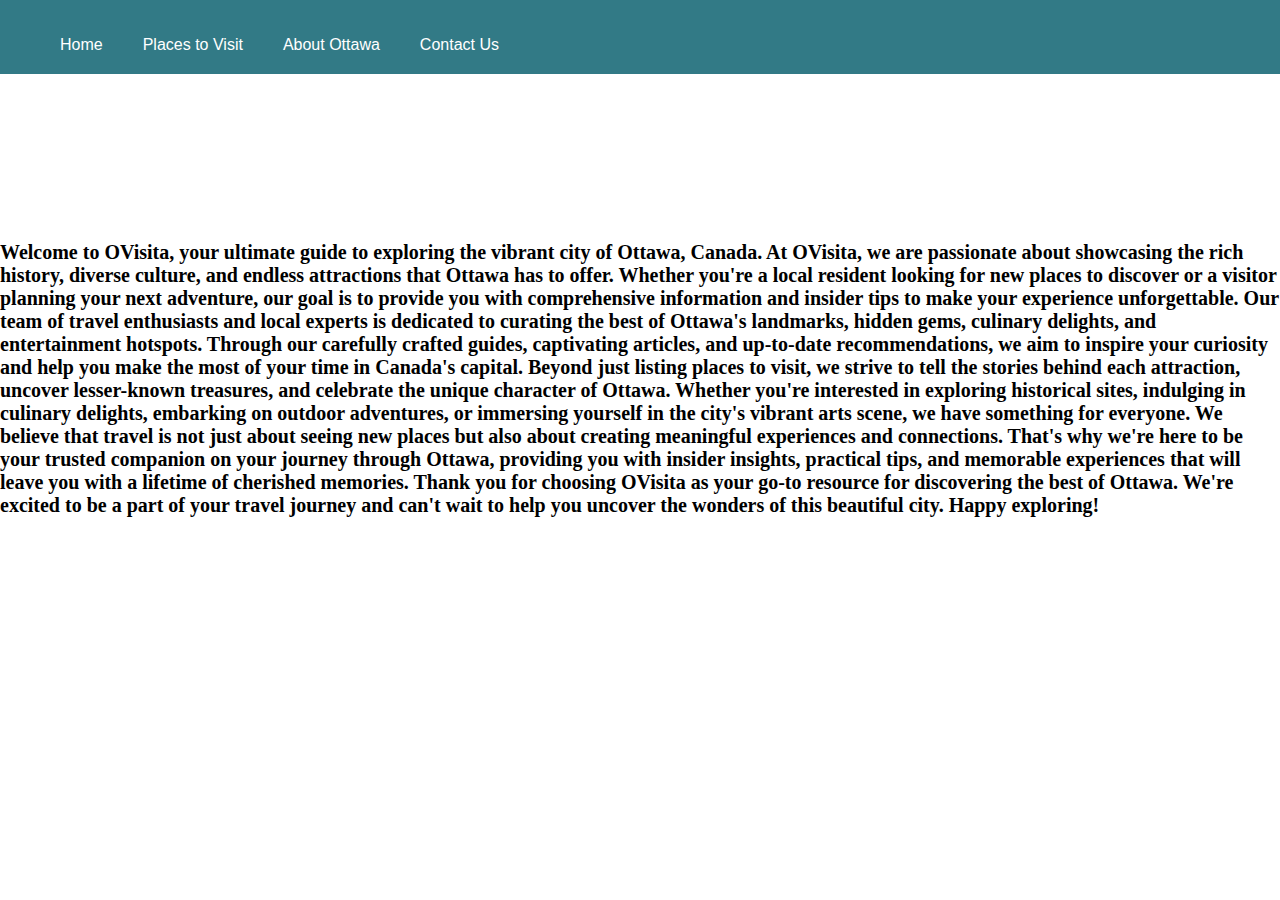
==== about.html @ c4206ffe "new file:   about.html 	modified:   index.html 	modified:   styles.css" ====
<!DOCTYPE html>
<head>
    <title>About Ottawa</title>
    <link rel="stylesheet" type="text/css" href="styles.css">
</head>
<body>
    <div class="nav-bar">
        <ul>
            <li><a href="index.html">Home</a></li>
            <li><a href="places.html">Places to Visit</a></li>
            <li><a href="about.html">About Ottawa</a></li>
            <li><a href="contact.html">Contact Us</a></li>
        </ul>
    </div>
    <div class="about-div">
        <h1>About Us</h1>
        <p class="about">Welcome to OVisita, your ultimate guide to exploring the vibrant city of Ottawa, Canada.

            At OVisita, we are passionate about showcasing the rich history, diverse culture, and endless attractions that Ottawa has to offer. Whether you're a local resident looking for new places to discover or a visitor planning your next adventure, our goal is to provide you with comprehensive information and insider tips to make your experience unforgettable.
            
            Our team of travel enthusiasts and local experts is dedicated to curating the best of Ottawa's landmarks, hidden gems, culinary delights, and entertainment hotspots. Through our carefully crafted guides, captivating articles, and up-to-date recommendations, we aim to inspire your curiosity and help you make the most of your time in Canada's capital.
            
            Beyond just listing places to visit, we strive to tell the stories behind each attraction, uncover lesser-known treasures, and celebrate the unique character of Ottawa. Whether you're interested in exploring historical sites, indulging in culinary delights, embarking on outdoor adventures, or immersing yourself in the city's vibrant arts scene, we have something for everyone.
            
            We believe that travel is not just about seeing new places but also about creating meaningful experiences and connections. That's why we're here to be your trusted companion on your journey through Ottawa, providing you with insider insights, practical tips, and memorable experiences that will leave you with a lifetime of cherished memories.
            
            Thank you for choosing OVisita as your go-to resource for discovering the best of Ottawa. We're excited to be a part of your travel journey and can't wait to help you uncover the wonders of this beautiful city.
            
            Happy exploring!</p>
    </div>
</body>
</html>
---- styles.css ----
body {
    margin: 0;
    padding: 0;
    font-family: Arial, sans-serif;
    overflow:scroll;
}

.nav-bar {
    background-color: rgb(50, 122, 134);
    color: rgb(255, 255, 255);
    list-style-type: none;
    overflow: hidden;
}

.nav-bar li {
    display: inline;
    padding: 10px;
    margin: 10px;
    float: left;
    border-radius: 5px;
}

.nav-bar li:hover {
    background-color: rgb(40, 110, 122);
    color: rgb(50, 122, 134);
}

.nav-bar li:active{
    background-color: rgb(31, 93, 112);
}
.nav-bar a {
    text-decoration: none;
    display: block;
    text-decoration: none;
    color: rgb(255, 255, 255);
}

.welcome-msg {
    color: rgb(255, 255, 255);
    text-align: center;
    font-size: 30px;
}

.video {
    z-index: -1;
    opacity: 0.8;
    height: auto;
    width: 67.5em;
    position: absolute;
    overflow: hidden;
}

h1 {
    color: rgb(255, 255, 255);
    text-align: center;
    font-size: 50px;
    margin-top: 1.5em;
    z-index: 1;
}

h5 {
    color: rgb(255, 255, 255);
    text-align: center;
    font-size: 15px;
    margin-top: 1em;
    z-index: 1;
}

.places-list{
    display: flex;
    flex-direction: row;
}
.card {
    
    background-color: white;
    box-shadow: 0 4px 8px 0 rgba(28, 85, 102, 0.2);
    transition: 0.3s;
}

.card img {
    padding: 30px;
    width: 300px;
    height: 200px;
    
}

.card:hover {
    box-shadow: 0 8px 16px 0 rgba(14, 13, 13, 0.2);
}


.container { 
    padding: 2px 16px;
}

.places-div p,h4{
    text-align: center;
    font-size: 20px;
    color: rgb(50, 122, 134);
    font-family: Arial, sans-serif;
}

.container p,h3{
    text-align: center;
    font-size: 15px;
    color: rgb(50, 122, 134);
    font-family: Arial, sans-serif;
}

.places-div .featured{
    font-size: 35px;
    font-weight: bolder;
}

.contact-body{
    background-color: rgb(116, 176, 187);
}


.contact-form p{
    font-size: 15px;
    color: rgb(255, 255, 255);
    font-family: Arial, sans-serif;
    justify-content: center;
}

.contact-form{
    box-sizing: border-box;
    display: flex;
    flex-direction: column;
    justify-content: center;
    align-items: center;
    padding: 20px;
}

.about{
    font-family:'Times New Roman', Times, serif;
    font-size: 20px;
    font-weight: bold;
}
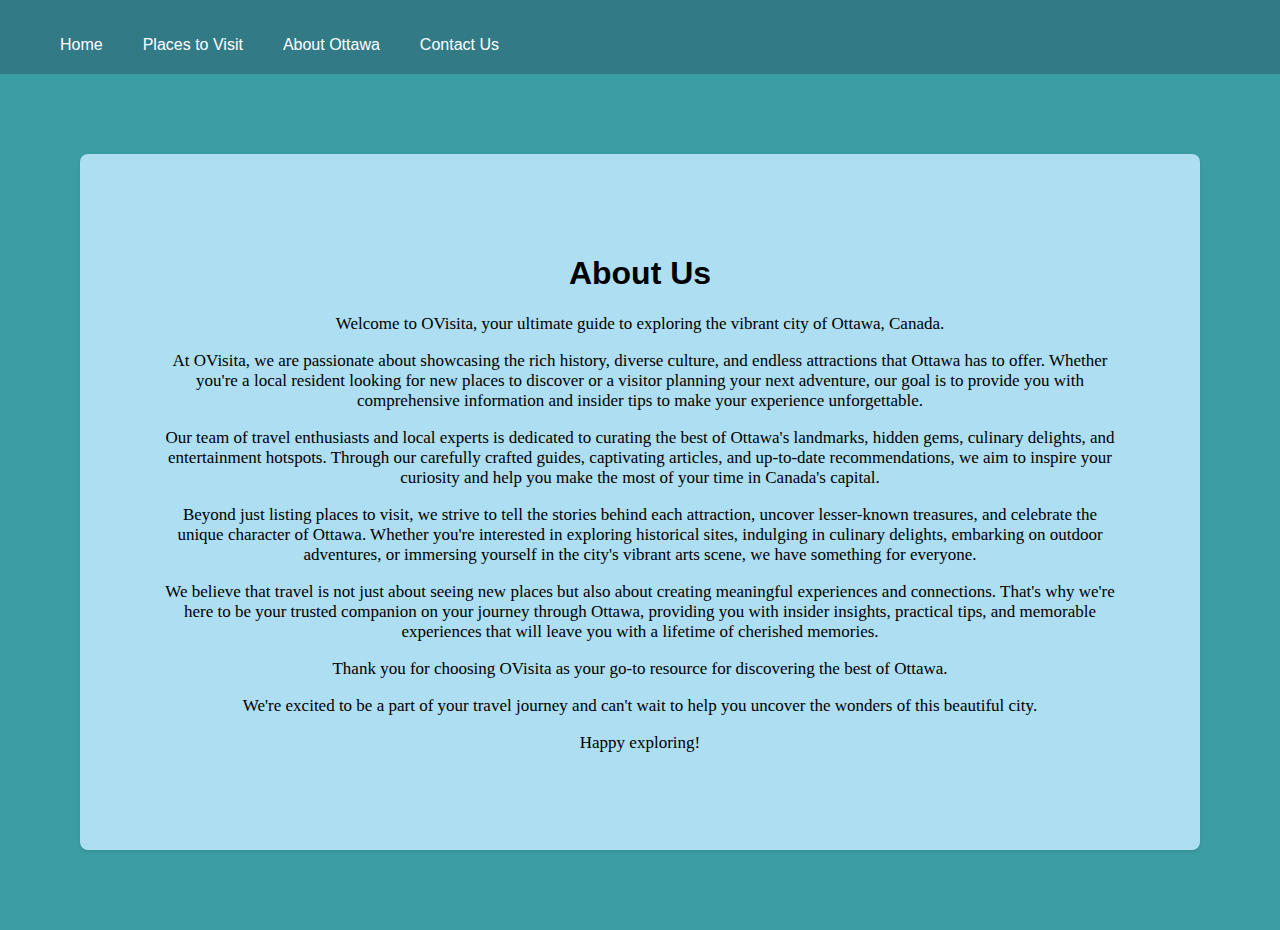
==== commit d695e7b6: "modified:   about.html 	modified:   contact.html 	modified:   index.html 	modified:   places.html 	m" ====
--- a/about.html
+++ b/about.html
@@ -3,7 +3,7 @@
     <title>About Ottawa</title>
     <link rel="stylesheet" type="text/css" href="styles.css">
 </head>
-<body>
+<body class="about-body">
     <div class="nav-bar">
         <ul>
             <li><a href="index.html">Home</a></li>
@@ -13,20 +13,22 @@
         </ul>
     </div>
     <div class="about-div">
-        <h1>About Us</h1>
-        <p class="about">Welcome to OVisita, your ultimate guide to exploring the vibrant city of Ottawa, Canada.
+        <h1 style="color:rgb(0, 0, 0)">About Us</h1>
+        <p class="about-para">
+            <p>Welcome to OVisita, your ultimate guide to exploring the vibrant city of Ottawa, Canada.</p>
 
-            At OVisita, we are passionate about showcasing the rich history, diverse culture, and endless attractions that Ottawa has to offer. Whether you're a local resident looking for new places to discover or a visitor planning your next adventure, our goal is to provide you with comprehensive information and insider tips to make your experience unforgettable.
+            <p>At OVisita, we are passionate about showcasing the rich history, diverse culture, and endless attractions that Ottawa has to offer. Whether you're a local resident looking for new places to discover or a visitor planning your next adventure, our goal is to provide you with comprehensive information and insider tips to make your experience unforgettable. </p>
             
-            Our team of travel enthusiasts and local experts is dedicated to curating the best of Ottawa's landmarks, hidden gems, culinary delights, and entertainment hotspots. Through our carefully crafted guides, captivating articles, and up-to-date recommendations, we aim to inspire your curiosity and help you make the most of your time in Canada's capital.
+            <p>Our team of travel enthusiasts and local experts is dedicated to curating the best of Ottawa's landmarks, hidden gems, culinary delights, and entertainment hotspots. Through our carefully crafted guides, captivating articles, and up-to-date recommendations, we aim to inspire your curiosity and help you make the most of your time in Canada's capital. </p>
             
-            Beyond just listing places to visit, we strive to tell the stories behind each attraction, uncover lesser-known treasures, and celebrate the unique character of Ottawa. Whether you're interested in exploring historical sites, indulging in culinary delights, embarking on outdoor adventures, or immersing yourself in the city's vibrant arts scene, we have something for everyone.
+            <p>Beyond just listing places to visit, we strive to tell the stories behind each attraction, uncover lesser-known treasures, and celebrate the unique character of Ottawa. Whether you're interested in exploring historical sites, indulging in culinary delights, embarking on outdoor adventures, or immersing yourself in the city's vibrant arts scene, we have something for everyone. </p>
             
-            We believe that travel is not just about seeing new places but also about creating meaningful experiences and connections. That's why we're here to be your trusted companion on your journey through Ottawa, providing you with insider insights, practical tips, and memorable experiences that will leave you with a lifetime of cherished memories.
+            <p>We believe that travel is not just about seeing new places but also about creating meaningful experiences and connections. That's why we're here to be your trusted companion on your journey through Ottawa, providing you with insider insights, practical tips, and memorable experiences that will leave you with a lifetime of cherished memories.</p>
             
-            Thank you for choosing OVisita as your go-to resource for discovering the best of Ottawa. We're excited to be a part of your travel journey and can't wait to help you uncover the wonders of this beautiful city.
+            <p>Thank you for choosing OVisita as your go-to resource for discovering the best of Ottawa. <br> </p>
+            <p>We're excited to be a part of your travel journey and can't wait to help you uncover the wonders of this beautiful city.</p>
             
-            Happy exploring!</p>
+            <p>Happy exploring!</p>
     </div>
 </body>
 </html>--- a/styles.css
+++ b/styles.css
@@ -50,20 +50,35 @@
     overflow: hidden;
 }
 
-h1 {
+.home-div h1 {
     color: rgb(255, 255, 255);
     text-align: center;
     font-size: 50px;
     margin-top: 1.5em;
     z-index: 1;
+    text-shadow: 2px 2px 4px rgba(0, 0, 0, 0.5);
 }
 
-h5 {
+.home-div h5 {
     color: rgb(255, 255, 255);
     text-align: center;
     font-size: 15px;
     margin-top: 1em;
     z-index: 1;
+    text-shadow: 2px 2px 4px rgba(0, 0, 0, 0.5);
+}
+
+.explore{
+    background-color: rgb(50, 122, 134);
+    color: rgb(255, 255, 255);
+    height:280px;
+    text-align: center;
+    font-size: 10px;
+    margin-top:40em;
+    
+}
+
+.explore-text{
 }
 
 .places-list{
@@ -132,9 +147,21 @@
     align-items: center;
     padding: 20px;
 }
+.about-body{
+    background-color: rgb(59, 158, 165);
+}
 
-.about{
+.about-div{
+    background-color: #aedef1;
+    border-radius: 8px;
+    box-shadow: 0 2px 4px rgba(0, 0, 0, 0.1);
+    padding: 80px;
+    margin: 80px;
+    text-align: center;
+}
+.about-para h1,p{
     font-family:'Times New Roman', Times, serif;
-    font-size: 20px;
-    font-weight: bold;
-}+    font-size: 17px;
+    font-weight:400;
+}
+
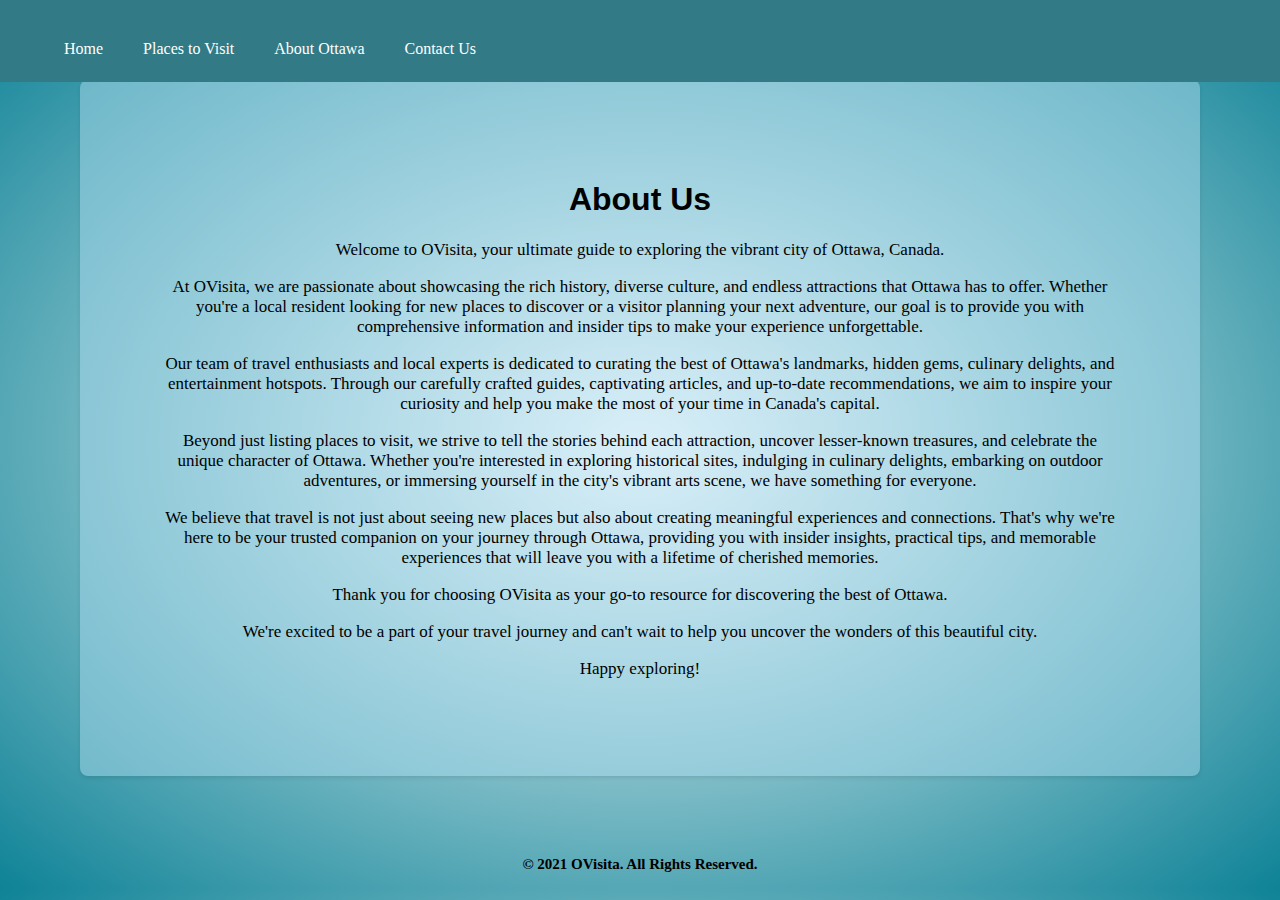
==== commit d87a49bc: "Changes to be committed: 	modified:   about.html 	modified:   contact.html 	modified:   index.html 	" ====
--- a/about.html
+++ b/about.html
@@ -30,5 +30,8 @@
             
             <p>Happy exploring!</p>
     </div>
+    <div class="footer">
+        <p>© 2021 OVisita. All Rights Reserved.</p>
+    </div>
 </body>
 </html>--- a/styles.css
+++ b/styles.css
@@ -1,8 +1,23 @@
+
+@media(min-aspect-ratio: 16/9) {
+    .video {
+        height: auto;
+        width: 100%;
+    }
+}
+
+@media(max-aspect-ratio: 16/9) {
+    .video {
+        height: 100%;
+        width: auto;
+    }
+}
 body {
     margin: 0;
     padding: 0;
     font-family: Arial, sans-serif;
-    overflow:scroll;
+    overflow:auto;
+    
 }
 
 .nav-bar {
@@ -10,10 +25,16 @@
     color: rgb(255, 255, 255);
     list-style-type: none;
     overflow: hidden;
+    transition: top 0.3s;
+    position: fixed; 
+    top: 0px;
+    padding:4px;
+    width: 100%;
+    z-index: 3;
 }
 
 .nav-bar li {
-    display: inline;
+    display: block;
     padding: 10px;
     margin: 10px;
     float: left;
@@ -29,130 +50,374 @@
     background-color: rgb(31, 93, 112);
 }
 .nav-bar a {
+    font-family: 'Times New Roman', Times, serif;
     text-decoration: none;
     display: block;
     text-decoration: none;
     color: rgb(255, 255, 255);
 }
 
-.welcome-msg {
-    color: rgb(255, 255, 255);
-    text-align: center;
-    font-size: 30px;
-}
 
 .video {
     z-index: -1;
-    opacity: 0.8;
-    height: auto;
-    width: 67.5em;
-    position: absolute;
-    overflow: hidden;
-}
-
+    position: fixed;
+    right:0;
+    bottom:0;
+    top:0;
+}
+.home-div{
+    background-size: cover;
+    background-attachment: fixed;
+    position: relative;
+    z-index: -1;
+
+}
 .home-div h1 {
-    color: rgb(255, 255, 255);
-    text-align: center;
-    font-size: 50px;
-    margin-top: 1.5em;
+    font-family: 'Times New Roman', Times, serif;
+    font-weight: bolder;
+    color: rgb(255, 255, 255);
+    text-align: center;
+    font-size: 69px;
+    margin-top: 2.5em;
     z-index: 1;
     text-shadow: 2px 2px 4px rgba(0, 0, 0, 0.5);
+    
 }
 
 .home-div h5 {
-    color: rgb(255, 255, 255);
-    text-align: center;
-    font-size: 15px;
-    margin-top: 1em;
-    z-index: 1;
-    text-shadow: 2px 2px 4px rgba(0, 0, 0, 0.5);
-}
-
-.explore{
+    font-family: 'Times New Roman', Times, serif;
+    color: rgb(255, 255, 255);
+    text-align: center;
+    font-size: 20px;
+    margin-top: 5em;
+    z-index: -1;
+    text-shadow: 2px 3px 5px rgba(0, 0, 0, 0.5);
+    
+}
+
+.explore-1{
     background-color: rgb(50, 122, 134);
-    color: rgb(255, 255, 255);
-    height:280px;
-    text-align: center;
+    color: rgb(255, 91, 91);
+    height:60em;
+    justify-content: left;
+    align-items: left;
     font-size: 10px;
     margin-top:40em;
-    
-}
-
-.explore-text{
-}
-
+    display:flex;
+    flex-direction: row;
+}
+
+.explore-text1{
+    background-color: white;
+    height:60em;
+    width:50%;
+}
+
+.explore-text1 h1{
+    font-size: 30px;
+    color: rgb(50, 122, 134);
+    font-family: 'Times New Roman', Times, serif;
+    text-align: center;
+    padding-top:7em;
+}
+
+.explore-text1 p{
+    font-size: 15px;
+    color: rgb(50, 122, 134);
+    font-family: 'Times New Roman', Times, serif;
+    text-align: center;
+    padding-left:30px;
+    padding-right:30px;
+}
+
+.historical-btn{
+    background-color: rgb(255, 255, 255);
+    border-color:rgb(49, 144, 168);
+    font-family: 'Times New Roman', Times, serif;
+    color: rgb(49, 144, 168);
+    padding: 20px;
+    margin: 15px;
+    margin-left: 270px;
+    font-size: 15px;
+    text-align: center;
+    text-decoration: none;
+    align-content: center;
+    float: center;
+}
+
+.explore-2{
+    background-color: rgb(50, 122, 134);
+    color: rgb(255, 91, 91);
+    height:60em;
+    font-size: 10px;    
+    display:flex;
+    flex-direction: row;
+}
+
+.explore-text2{
+    background-color: white;
+    height:60em;
+    width:50%;
+    float: right;
+    
+}
+
+.explore-text2 h1{
+    font-size: 30px;
+    color: rgb(50, 122, 134);
+    font-family: 'Times New Roman', Times, serif;
+    text-align: center;
+    padding-top:7em;
+}
+.explore-text2 p{
+    font-size: 15px;
+    color: rgb(50, 122, 134);
+    font-family: 'Times New Roman', Times, serif;
+    text-align: center;
+    padding-left:30px;
+    padding-right:30px;
+}
+
+.explore-3{
+    background-color: rgb(50, 122, 134);
+    position: relative;
+    height:60em;
+    font-size: 10px;
+    width: 100%;
+    display:flex;
+}
+
+.explore-text3{
+    background-color: white;
+    height:60em;
+    
+}
+
+.explore-text3 h1{
+    font-size: 30px;
+    color: rgb(50, 122, 134);
+    font-family: 'Times New Roman', Times, serif;
+    text-align: center;
+    padding-top:7em;
+    margin-top: 0px;
+}
+.explore-text3 p{
+    font-size: 15px;
+    color: rgb(50, 122, 134);
+    font-family: 'Times New Roman', Times, serif;
+    text-align: center;
+    padding-left:30px;
+    padding-right:30px;
+}
+
+.explore-img1 img{
+    height: 60em;
+    width: 675px;
+}
+.explore-img2 img{
+    height: 60em;
+    width: 675px;
+    
+}   
+.explore-img3 img{
+    height: 60em;
+    width: 675px;
+}
+
+.book-container{
+    background-color: rgba(18, 78, 88, 0.493);
+    justify-content: center;
+    padding:90px;
+    margin-top:0px;
+
+}
+
+.book-container h1{
+    font-size: 40px;
+    color: rgb(255, 255, 255);
+    text-shadow: 3px 3px 5px rgba(160, 160, 160, 0.5);
+    font-family: 'Times New Roman', Times, serif;
+    text-align: center;
+    padding-top:1em;
+}
+.book-container p{
+    font-size: 20px;
+    color: rgb(255, 255, 255);
+    font-family: 'Times New Roman', Times, serif;
+    text-align: center;
+    padding-top:1em;
+}
+.book-btn{
+    background-color: rgba(255, 255, 255, 0.281);
+    border-color:rgb(49, 144, 168);
+    font-family: 'Times New Roman', Times, serif;
+    color: rgb(255, 255, 255);
+    text-shadow: 1px 1px 1px #000000;
+    font-weight: bolder;
+    padding: 20px;
+    margin: 10px;
+    font-size: 15px;
+    text-align: center;
+    margin-left: 550px;
+    float:center;
+}
+
+.book-btn:hover{
+    background-color: rgb(49, 144, 168);
+    color: rgb(255, 255, 255);
+    transition: 0.3s;
+
+}
+.footer p{
+    text-align: center;
+    font-weight: bold;
+    font-size: 15px;
+    color: black;
+}
+
+
+.places-div{
+    background: radial-gradient(white, rgb(15, 131, 151));
+    background-repeat: repeat;
+    padding: 10px;
+    margin-top: 1em;;
+    border-radius: 8px;
+    font-family: 'Times New Roman', Times, serif;
+    
+}
 .places-list{
     display: flex;
-    flex-direction: row;
-}
+    flex-wrap: wrap;
+    justify-content: center;
+    
+}
+
 .card {
-    
+    width:400px;
+    margin:10px;
+    justify-content: center;
     background-color: white;
-    box-shadow: 0 4px 8px 0 rgba(28, 85, 102, 0.2);
-    transition: 0.3s;
+    box-shadow: 0 4px 8px 0 rgb(228, 246, 253);
+    transition: 0.5s;
+    border-radius: 6px; 
+    
 }
 
 .card img {
-    padding: 30px;
+    padding: 20px;
     width: 300px;
     height: 200px;
-    
+    border-radius: 2px;
+    margin-top: 2px;
+    padding-left: 40px;
 }
 
 .card:hover {
     box-shadow: 0 8px 16px 0 rgba(14, 13, 13, 0.2);
-}
-
+    background-color: rgba(148, 239, 255, 0.089);
+    transition: 0.3s;;
+}
 
 .container { 
     padding: 2px 16px;
-}
-
-.places-div p,h4{
-    text-align: center;
-    font-size: 20px;
-    color: rgb(50, 122, 134);
-    font-family: Arial, sans-serif;
-}
-
-.container p,h3{
-    text-align: center;
-    font-size: 15px;
-    color: rgb(50, 122, 134);
-    font-family: Arial, sans-serif;
-}
-
-.places-div .featured{
+    border-radius: 5px;
+    margin-top: 2px;
+}
+
+.places-div h4{
+    color: #ffffff;
+    text-align: center;
+    font-size: 17px;
+    text-shadow: 1px 1px 2px rgba(0, 0, 0, 0.63);
+}
+
+.places-list .card .container p,h3{
+    text-align: center;
+    font-size: 15px;
+    color: rgb(50, 122, 134);
+    font-family: 'Times New Roman', Times, serif
+}
+
+.places-div .featured {
+    margin-top: 2em;
+    text-align: center;
+    font-size: 20px;
+    color: rgb(255, 255, 255);
+    font-family: 'Times New Roman', Times, serif;
     font-size: 35px;
     font-weight: bolder;
-}
+    text-shadow: 2px 2px 4px rgba(0, 0, 0, 0.5);
+}
+
 
 .contact-body{
-    background-color: rgb(116, 176, 187);
-}
-
-
-.contact-form p{
-    font-size: 15px;
-    color: rgb(255, 255, 255);
-    font-family: Arial, sans-serif;
-    justify-content: center;
+    background: radial-gradient(white, rgb(15, 131, 151));
+    background-repeat: repeat;
 }
 
 .contact-form{
-    box-sizing: border-box;
+    font-family: 'Times New Roman', Times, serif;
+    font-weight: bolder;
+    font-size: 17px;
+    height:30em;
+    width: 900px;
+    margin-left: 15%;
+    background-color: rgba(185, 248, 255, 0.37);
+    box-sizing:border-box;
     display: flex;
     flex-direction: column;
     justify-content: center;
     align-items: center;
-    padding: 20px;
+    border-radius: 8px;
+    box-shadow: 0 2px 4px rgba(0, 0, 0, 0.1);
+    margin-top:8%;
+    padding: 0;
+}
+.contact-form label{
+    font-size: 20px;
+    font-family:'Times New Roman', Times, serif;
+    font-weight: 500;
+    
+
+}
+.contact-form input{
+    font-size: 20px;
+    padding: 6px;
+    font-family:'Times New Roman', Times, serif;
+    font-weight: 400;
+    width: 70%;
+    border-radius: 5px;
+    align-items: center;
+    justify-content: center;
+    border: 1px solid rgb(49, 144, 168);
+}
+.contact-form textarea{
+    font-size: 20px;
+    font-family:'Times New Roman', Times, serif;
+    font-weight: 400;
+    padding: 2px;
+    border-radius: 5px;
+    align-items: left;
+    border: 1px solid rgb(49, 144, 168);
+}
+.contact-form p{
+    font-size: 30px;
+    font-family:'Times New Roman', Times, serif;
+    font-weight: bolder;
+    margin: 3px;
+
+}
+.contact-form .submit{
+    margin:18px;
+    width: 300px;
 }
 .about-body{
-    background-color: rgb(59, 158, 165);
+    background: radial-gradient(white, rgb(15, 131, 151));
+    background-repeat: repeat;
 }
 
 .about-div{
-    background-color: #aedef1;
+    background-color: #aedef179;
     border-radius: 8px;
     box-shadow: 0 2px 4px rgba(0, 0, 0, 0.1);
     padding: 80px;
